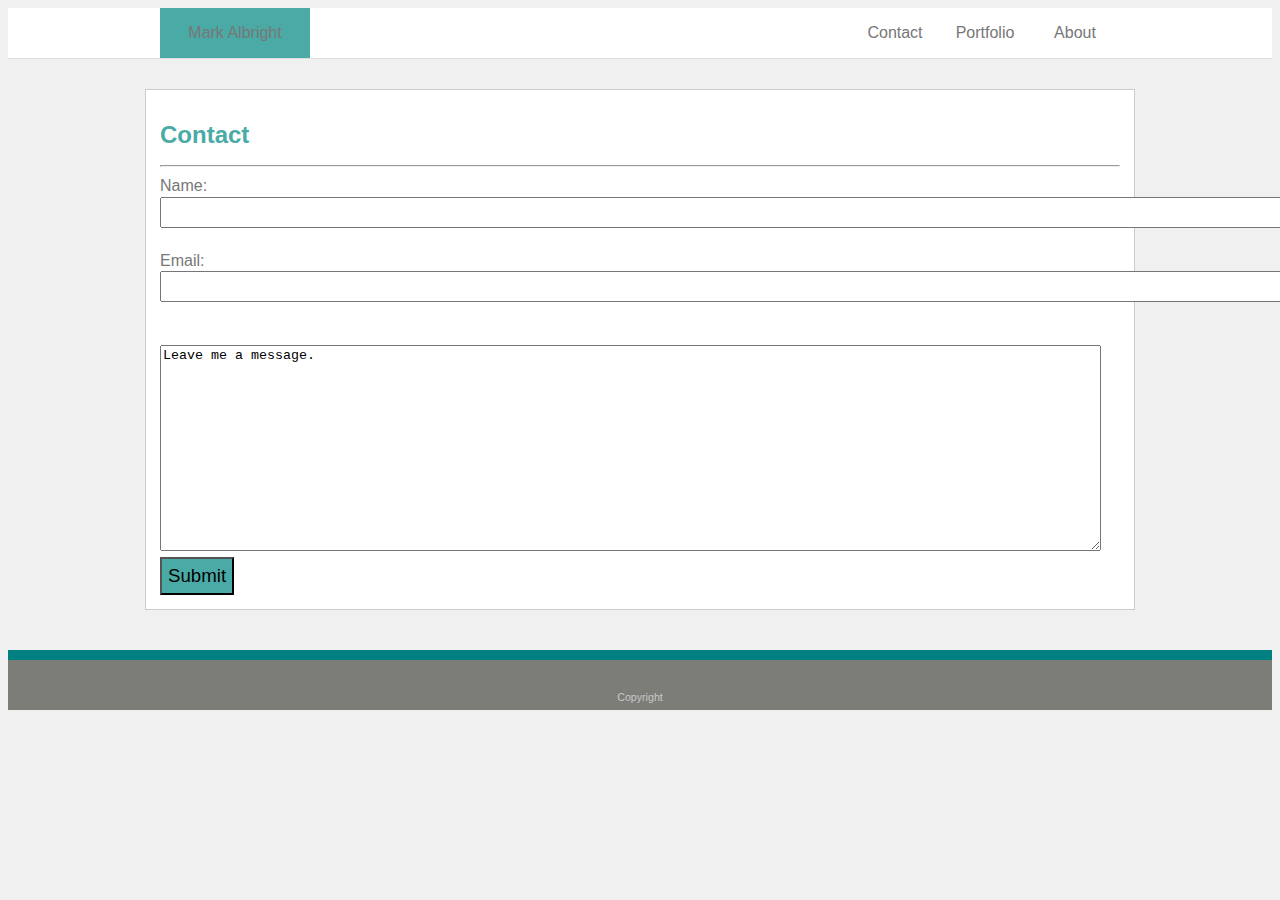
==== contact.html @ 28cb6521 "2 of 3 pages done" ====
<!DOCTYPE html>
<html>
<head>

    <title>Mark Albright Portfolio</title>
    <link rel="stylesheet" type="text/css" href="style.css">
    
</head> 

<body>
    <!--Header bar across the top of the page-->
    <div id="header">
        <div id="inner">
            <div id="name">
                <p><a href="index.html">Mark Albright</a></p>
            </div>
            <div class="about">
                <p>About</p>
            </div>
            <div class="folio">
                <p><a href="portfolio.html">Portfolio</a></p>
            </div>
            <div class="contact">
                <p><a href="contact.html">Contact</a></p>
            </div>
        </div>
    </div>

    <div id="bio">
            <h2 style="color: #4aaaa5">Contact</h2>
            <hr>
    
            <form>
                    Name:<br>
                    <input type="text" name="Your Name" size="155" class="form">
                    <br>
                    <br>
                    Email:<br>
                    <input type="text" name="example@gmail.com" size="155" class="form">
            </form>
            <br>
            <br>
            <form action="/action_page.php">
                    <textarea name="message" class="textarea">Leave me a message.</textarea>
                    <br>
                    <input type="submit">
            </form>
    
        </div>





         <!--Footer at the bottom of the page-->
    <div class="foot">
            <p class="footnote">Copyright</p>
        </div>
---- style.css ----
#bio {
    
    width: 960px;
    margin: 0 auto;
    background-color: #ffffff;
    padding: 14px;
    border: 0.5px solid #cccccc;
    line-height: 135%;
    margin-bottom: 40px;
}

body{
    background-color: #f0f0f0;
}

html, body, div, span, applet, object, iframe,
h1, h2, h3, h4, h5, h6, p, blockquote, pre,
a, abbr, acronym, address, big, cite, code,
del, dfn, em, img, ins, kbd, q, s, samp,
small, strike, strong, sub, sup, tt, var,
b, u, i, center,
dl, dt, dd, ol, ul, li,
fieldset, form, label, legend,
table, caption, tbody, tfoot, thead, tr, th, td,
article, aside, canvas, details, embed, 
figure, figcaption, footer, hgroup, 
menu, nav, output, ruby, section, summary,
time, mark, audio, video {
    font-family: Arial, Helvetica Neue, Helvetica, sans-serif;
    color: #777777;
    border-color: #dddddd
}

#header {
    background-color: #ffffff;
    overflow: hidden;
    width: 100%;   
    margin: 0 auto;
    border-bottom: 1px solid #dddddd;
    margin-bottom: 30px;
  }

#inner {
    width: 960px;
    margin: 0 auto;
    color: #e9e9e9;
}
  
 
  
  #name{
      float: left;
      width: 150px;
      height: 50px;      
      text-align: center;
      background-color: #4aaaa5;
      color: rgb(200,200,200);

  }
  .about{
      float: right;
      width: 70px;
      height: 50px;
      padding-left: 10px;
      padding-right: 10px;
      text-align: center;
      vertical-align: middle;

  }
  .folio{
      float: right;
      width: 70px;
      height: 50px;
      padding-left: 10px;
      padding-right: 10px;
      text-align: center;

  }
.contact{
    float: right;
    width: 70px;
    height: 50px;
    padding-left: 10px;
    padding-right: 10px;
    text-align: center;

}

p {
    vertical-align: middle;
}

.tab {
    
    display: inline;
}

.bioimage {
	width: 225px;
    height: 225px;
    float: left;
    padding-right: 40px;
   
}

.end {
    margin: 0;
}

.foot {
    background-color: rgb(125,125,120);
    color: white;
    text-align: center;
    height: 50px;
    border-top: 10px solid teal;
    font-size: 8pt;
    
}

.footnote {
    padding-top: 20px;
    color: rgb(200,200,200);
}

a {
    text-decoration: none;
}

.textarea {
    width: 935px;
    height: 200px;
    margin: 0 auto;
}

input[type=submit] {
    font-size: 14pt;
    background-color: #4aaaa5;
    padding: 6px;
}

.form {
    padding-top: 6px;
    padding-bottom: 6px;
}
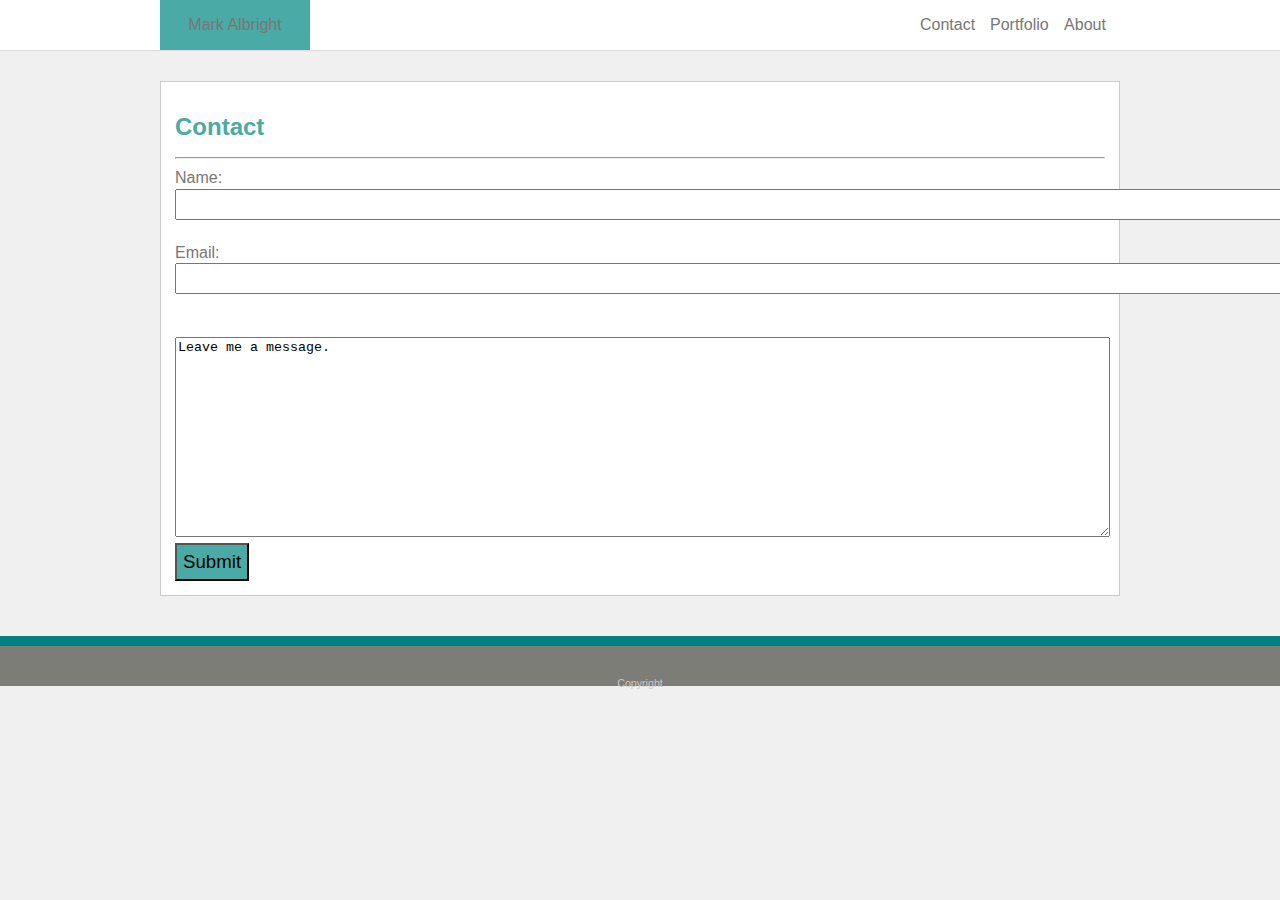
==== commit 2f75f2b9: "Go to bed" ====
--- a/contact.html
+++ b/contact.html
@@ -3,7 +3,8 @@
 <head>
 
     <title>Mark Albright Portfolio</title>
-    <link rel="stylesheet" type="text/css" href="style.css">
+    <!--<link rel="stylesheet" type="text/css" href="assets/reset.css">-->
+    <link rel="stylesheet" type="text/css" href="assets/style.css">
     
 </head> 
 
--- a/assets/style.css
+++ b/assets/style.css
@@ -0,0 +1,212 @@
+#bio {
+    
+    width: 960px;
+    margin: 0 auto;
+    background-color: #ffffff;
+    padding: 14px;
+    border: 0.5px solid #cccccc;
+    line-height: 135%;
+    margin-bottom: 40px;
+}
+
+body{
+    background-color: #f0f0f0;
+}
+
+html, body, div, span, applet, object, iframe,
+h1, h2, h3, h4, h5, h6, p, blockquote, pre,
+a, abbr, acronym, address, big, cite, code,
+del, dfn, em, img, ins, kbd, q, s, samp,
+small, strike, strong, sub, sup, tt, var,
+b, u, i, center,
+dl, dt, dd, ol, ul, li,
+fieldset, form, label, legend,
+table, caption, tbody, tfoot, thead, tr, th, td,
+article, aside, canvas, details, embed, 
+figure, figcaption, footer, hgroup, 
+menu, nav, output, ruby, section, summary,
+time, mark, audio, video {
+    font-family: Arial, Helvetica Neue, Helvetica, sans-serif;
+    color: #777777;
+    border-color: #dddddd
+}
+
+#header {
+    background-color: #ffffff;
+    overflow: hidden;
+    width: 100%;   
+    margin: 0 auto;
+    border-bottom: 1px solid #dddddd;
+    margin-bottom: 30px;
+    color: white;
+  }
+
+#inner {
+    width: 960px;
+    margin: 0 auto;
+    color: #e9e9e9;
+}
+  
+ 
+  
+  #name{
+      float: left;
+      width: 150px;
+      height: 50px;      
+      text-align: center;
+      background-color: #4aaaa5;
+      color: white;
+
+  }
+  .about{
+      float: right;
+      width: 70px;
+      height: 50px;
+      padding-left: 10px;
+      padding-right: 10px;
+      text-align: center;
+      vertical-align: middle;
+
+  }
+  .folio{
+      float: right;
+      width: 70px;
+      height: 50px;
+      padding-left: 10px;
+      padding-right: 10px;
+      text-align: center;
+
+  }
+.contact{
+    float: right;
+    width: 70px;
+    height: 50px;
+    padding-left: 10px;
+    padding-right: 10px;
+    text-align: center;
+
+}
+
+p {
+    vertical-align: middle;
+}
+
+.tab {
+    
+    display: inline;
+}
+
+.bioimage {
+	width: 225px;
+    height: 225px;
+    float: left;
+    padding-right: 40px;
+   
+}
+
+.end {
+    margin: 0;
+}
+
+.foot {
+    background-color: rgb(125,125,120);
+    color: white;
+    text-align: center;
+    height: 50px;
+    border-top: 10px solid teal;
+    font-size: 8pt;
+   
+    
+}
+
+.footnote {
+    padding-top: 20px;
+    color: rgb(200,200,200);
+}
+
+a {
+    text-decoration: none;
+}
+
+.textarea {
+    width: 935px;
+    height: 200px;
+    margin: 0 auto;
+}
+
+input[type=submit] {
+    font-size: 14pt;
+    background-color: #4aaaa5;
+    padding: 6px;
+}
+
+.form {
+    padding-top: 6px;
+    padding-bottom: 6px;
+}
+
+* {
+    box-sizing: border-box;
+}
+
+body {
+    margin: 0;
+    font-family: Arial;
+}
+
+.header {
+    text-align: center;
+    padding: 32px;
+}
+
+.gallery {
+    width: 800px;
+    margin: 0 auto;
+    position: relative;
+   
+}
+
+.galleryimage {
+    width: 400px;
+    height: 225px;
+    padding: 8px;
+    
+}
+
+.bannerbar {
+    background-color: #4aaaa5;
+    text-align: center
+    width: 400px;
+    height: 20px;
+}
+
+#agera {
+    position: absolute;
+    top: 150px;
+    left: 108px;
+}
+
+#ageraimg {
+    float: left;
+    z-index: -1;
+}
+
+#vulcan {
+    position: absolute;
+    top: 150px;
+    left: 508px;
+}
+
+#zondaimg {
+    float: left;
+}
+
+#vulcan {
+    position: absolute;
+    top: 150px;
+    left: 508px;
+}
+
+#chironimg {
+    float: left;
+}
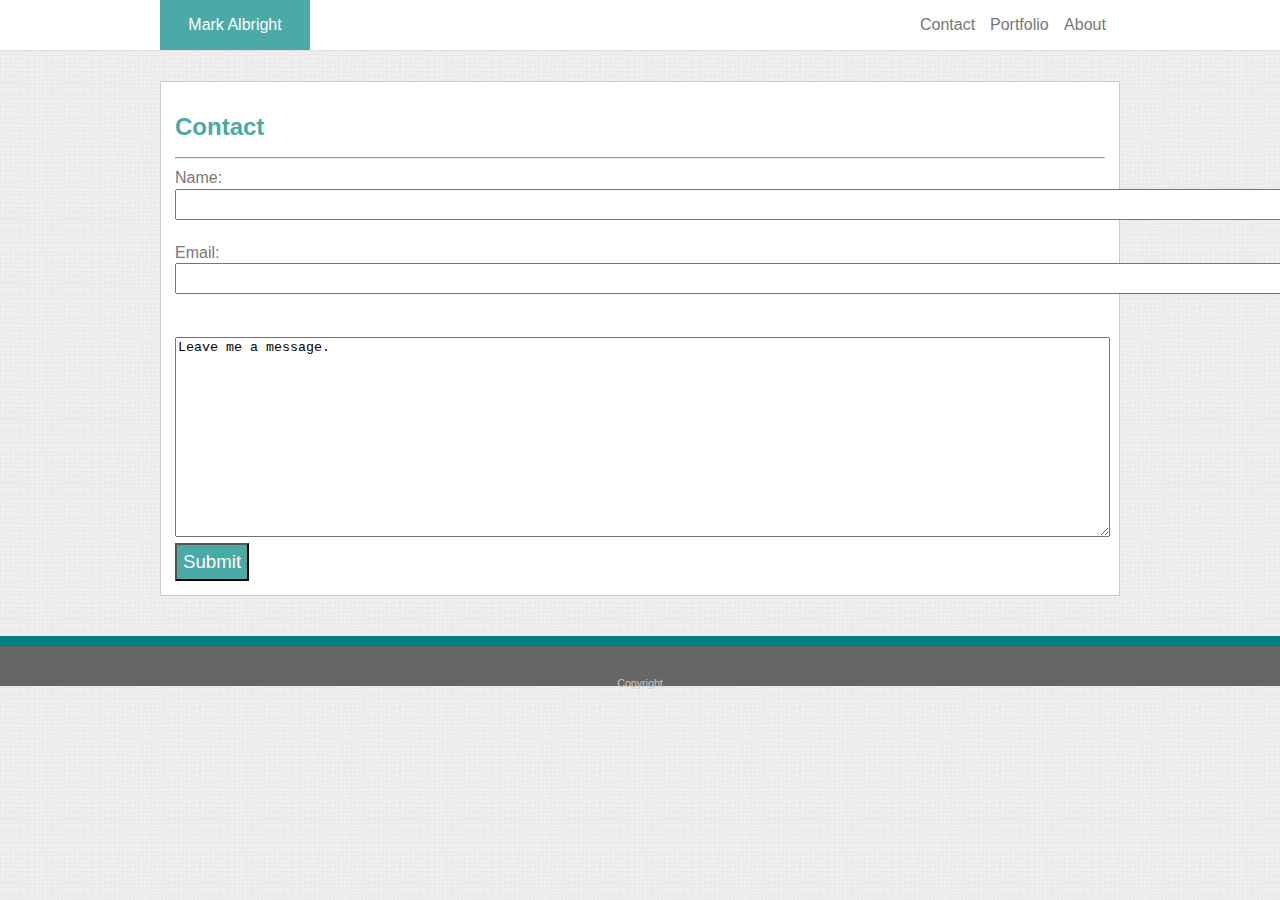
==== commit 68bbf568: "Homework Submission" ====
--- a/contact.html
+++ b/contact.html
@@ -13,10 +13,10 @@
     <div id="header">
         <div id="inner">
             <div id="name">
-                <p><a href="index.html">Mark Albright</a></p>
+                <p><a href="index.html"  style="color:white">Mark Albright</a></p>
             </div>
             <div class="about">
-                <p>About</p>
+                <p><a href="index.html">About</a></p>
             </div>
             <div class="folio">
                 <p><a href="portfolio.html">Portfolio</a></p>
@@ -44,7 +44,7 @@
             <form action="/action_page.php">
                     <textarea name="message" class="textarea">Leave me a message.</textarea>
                     <br>
-                    <input type="submit">
+                    <input type="submit" style="color: white">
             </form>
     
         </div>
--- a/assets/style.css
+++ b/assets/style.css
@@ -11,10 +11,11 @@
 
 body{
     background-color: #f0f0f0;
+    background-image: url("wavegrid.png");
 }
 
 html, body, div, span, applet, object, iframe,
-h1, h2, h3, h4, h5, h6, p, blockquote, pre,
+h1, h3, h4, h5, h6, p, blockquote, pre,
 a, abbr, acronym, address, big, cite, code,
 del, dfn, em, img, ins, kbd, q, s, samp,
 small, strike, strong, sub, sup, tt, var,
@@ -109,7 +110,7 @@
 }
 
 .foot {
-    background-color: rgb(125,125,120);
+    background-color: #666666;
     color: white;
     text-align: center;
     height: 50px;
@@ -163,7 +164,8 @@
     width: 800px;
     margin: 0 auto;
     position: relative;
-   
+    background-color: #ffffff
+    border: 0.5px solid #cccccc;   
 }
 
 .galleryimage {
@@ -173,40 +175,91 @@
     
 }
 
-.bannerbar {
-    background-color: #4aaaa5;
-    text-align: center
-    width: 400px;
-    height: 20px;
-}
+/* Gallery Image Styling */
+
+#ageraimg {
+    float: left;
+    z-index: -1;
+}
+
+#zondaimg {
+    float: left;
+}
+
+#chironimg {
+    float: left;
+}
+
+/* Banner Styling */
 
 #agera {
     position: absolute;
-    top: 150px;
-    left: 108px;
-}
-
-#ageraimg {
-    float: left;
-    z-index: -1;
+    top: 250px;
+    left: 22px;
+    width: 384px;
+    height: 23px;
+    text-align: center;
+    padding-top: 3px;
+    background-color: #4aaaa5;
+    color: white;
 }
 
 #vulcan {
     position: absolute;
-    top: 150px;
-    left: 508px;
-}
-
-#zondaimg {
-    float: left;
-}
-
-#vulcan {
-    position: absolute;
-    top: 150px;
-    left: 508px;
-}
-
-#chironimg {
-    float: left;
-}
+    top: 250px;
+    left: 422px;
+    width: 384px;
+    height: 23px;
+    text-align: center;
+    padding-top: 3px;
+    background-color: #4aaaa5;
+    color: white;
+}
+
+#zonda {
+    position: absolute;
+    top: 475px;
+    left: 22px;
+    width: 384px;
+    height: 23px;
+    text-align: center;
+    padding-top: 3px;
+    background-color: #4aaaa5;
+    color: white;
+}
+
+#gt3 {
+    position: absolute;
+    top: 475px;
+    left: 422px;
+    width: 384px;
+    height: 23px;
+    text-align: center;
+    padding-top: 3px;
+    background-color: #4aaaa5;
+    color: white;
+}
+
+#chiron {
+    position: absolute;
+    top: 700px;
+    left: 22px;
+    width: 384px;
+    height: 23px;
+    text-align: center;
+    padding-top: 3px;
+    background-color: #4aaaa5;
+    color: white;
+}
+
+#p1 {
+    position: absolute;
+    top: 700px;
+    left: 422px;
+    width: 384px;
+    height: 23px;
+    text-align: center;
+    padding-top: 3px;
+    background-color: #4aaaa5;
+    color: white;
+}